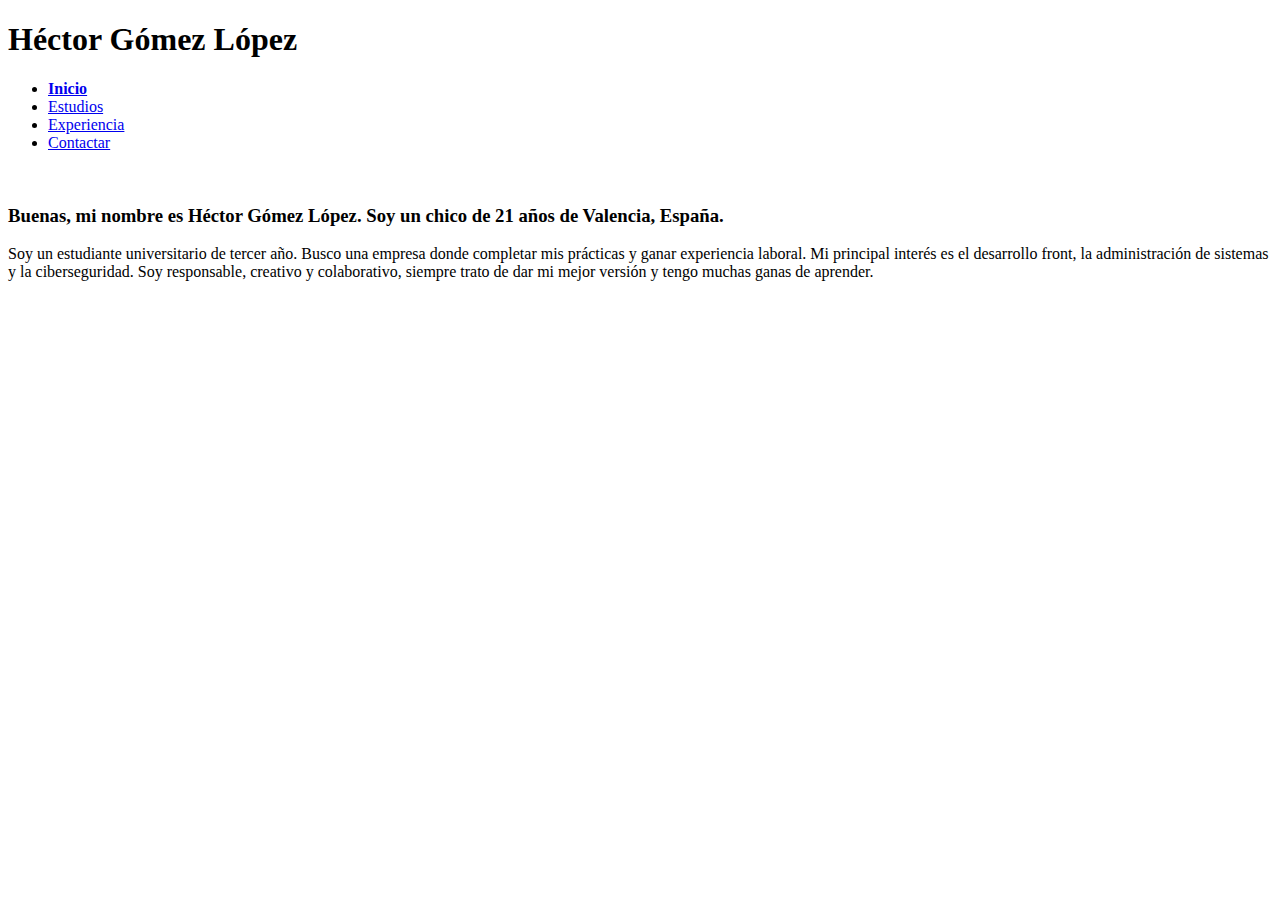
==== index.html @ 7a466128 "Cambio de Sobre Mi a Estudios" ====
<!DOCTYPE html> 
<html lang="en-es">
    <head>
        <meta charset="utf-8">
        <title>Héctor Gómez López</title>
        <link href="https://cdn.jsdelivr.net/npm/bootstrap@5.3.0/dist/css/bootstrap.min.css" rel="stylesheet" integrity="sha384-9ndCyUaIbzAi2FUVXJi0CjmCapSmO7SnpJef0486qhLnuZ2cdeRhO02iuK6FUUVM" crossorigin="anonymous">
    </head>
    <body>
        <header class="p-3 text-primary-emphasis bg-primary-subtle border border-primary-subtle rounded-3">
            <div>
                <h1>Héctor Gómez López</h1>
            </div> 
            <div>

                <nav class="navbar navbar-expand-lg bg-body-tertiary">
                    <div class="container-fluid">
                        <ul class="navbar-nav me-auto">
                            <li class="nav-item">
                                <a class="navbar-brand" href="/index.html"><b>Inicio</b></a>
                            </li>
                            <li class="nav-item">
                                <a class="navbar-brand" href="/estudios.html">Estudios</a>
                            </li>
                            <li class="nav-item">
                                <a class="navbar-brand" href="#">Experiencia</a>
                            </li>
                            <li class="nav-item">
                                <a class="navbar-brand" href="#">Contactar</a>
                            </li>
                    </div>
                </nav>   
            </div>    
        </header>  
            <div class="d-flex">
                <div>
                    <br/>
                    <h3>Buenas, mi nombre es Héctor Gómez López. Soy un chico de 21 años de Valencia, España.</h3>
                    <p>
                        Soy un estudiante universitario de tercer año. Busco una empresa donde completar mis prácticas y ganar experiencia laboral. Mi principal interés es el desarrollo front, la administración de sistemas y la ciberseguridad. Soy responsable, creativo y colaborativo, siempre trato de dar mi mejor versión y tengo muchas ganas de aprender.
                    </p>
                </div>
                <div>
                    <img href=""/>
                </div>
            </div>
    </body>
</html>
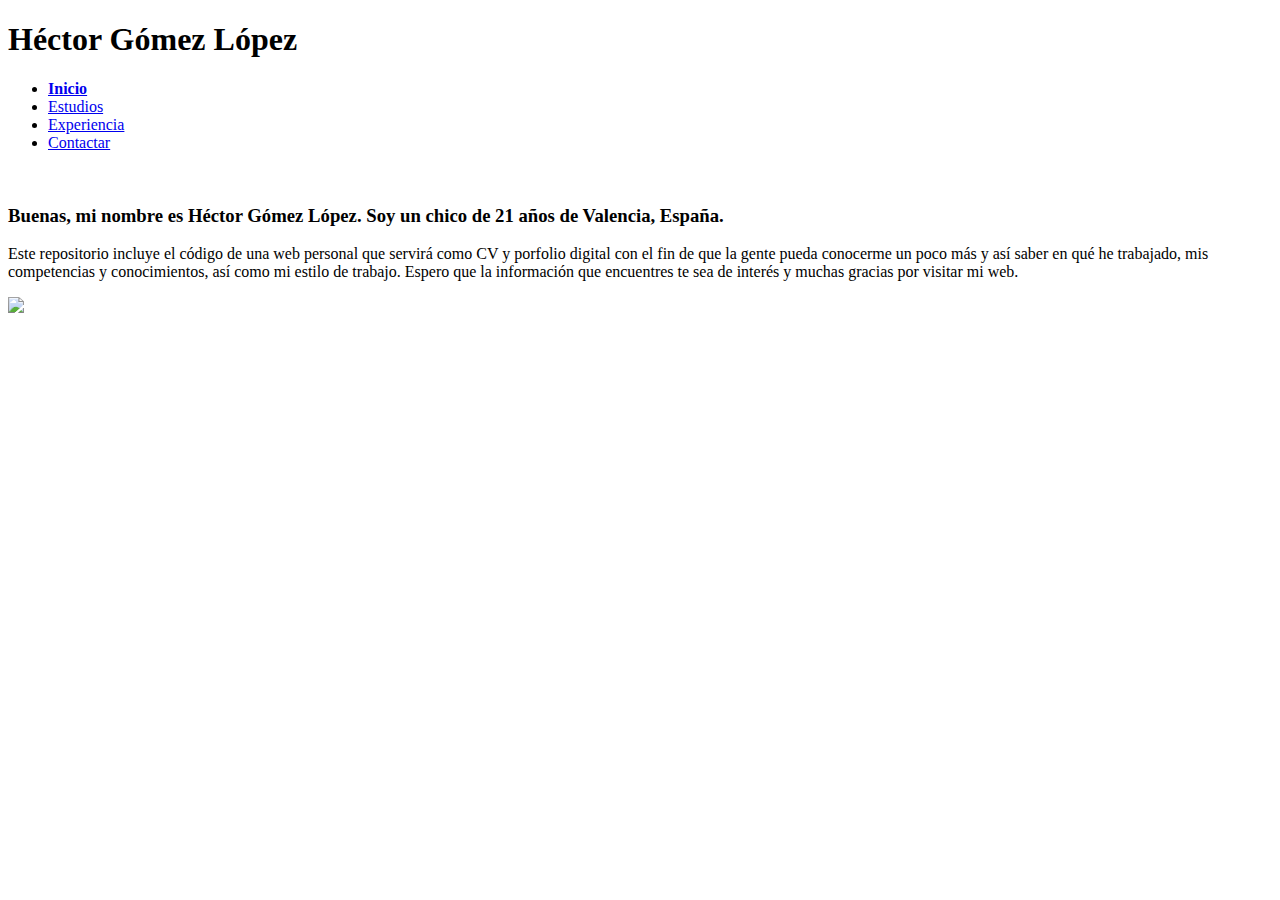
==== commit a96b7e9b: "Añadir imagen" ====
--- a/index.html
+++ b/index.html
@@ -19,7 +19,7 @@
                                 <a class="navbar-brand" href="/index.html"><b>Inicio</b></a>
                             </li>
                             <li class="nav-item">
-                                <a class="navbar-brand" href="/estudios.html">Estudios</a>
+                                <a class="navbar-brand" href="https://hgomlop.github.io/personal-web/estudios.html">Estudios</a>
                             </li>
                             <li class="nav-item">
                                 <a class="navbar-brand" href="#">Experiencia</a>
@@ -36,11 +36,12 @@
                     <br/>
                     <h3>Buenas, mi nombre es Héctor Gómez López. Soy un chico de 21 años de Valencia, España.</h3>
                     <p>
-                        Soy un estudiante universitario de tercer año. Busco una empresa donde completar mis prácticas y ganar experiencia laboral. Mi principal interés es el desarrollo front, la administración de sistemas y la ciberseguridad. Soy responsable, creativo y colaborativo, siempre trato de dar mi mejor versión y tengo muchas ganas de aprender.
+                        Este repositorio incluye el código de una web personal que servirá como CV y porfolio digital con el fin de que la gente pueda conocerme un poco más y así saber en qué he trabajado, mis competencias y conocimientos, así como mi estilo de trabajo.
+                        Espero que la información que encuentres te sea de interés y muchas gracias por visitar mi web.
                     </p>
                 </div>
                 <div>
-                    <img href=""/>
+                    <img src="https://ca-times.brightspotcdn.com/dims4/default/c3f4b96/2147483647/strip/true/crop/1970x1108+39+0/resize/1200x675!/quality/80/?url=https%3A%2F%2Fcalifornia-times-brightspot.s3.amazonaws.com%2F12%2Fa5%2F79e097ccf62312d18a025f22ce48%2Fhoyla-recuento-11-cosas-aman-gatos-top-001"/>
                 </div>
             </div>
     </body>
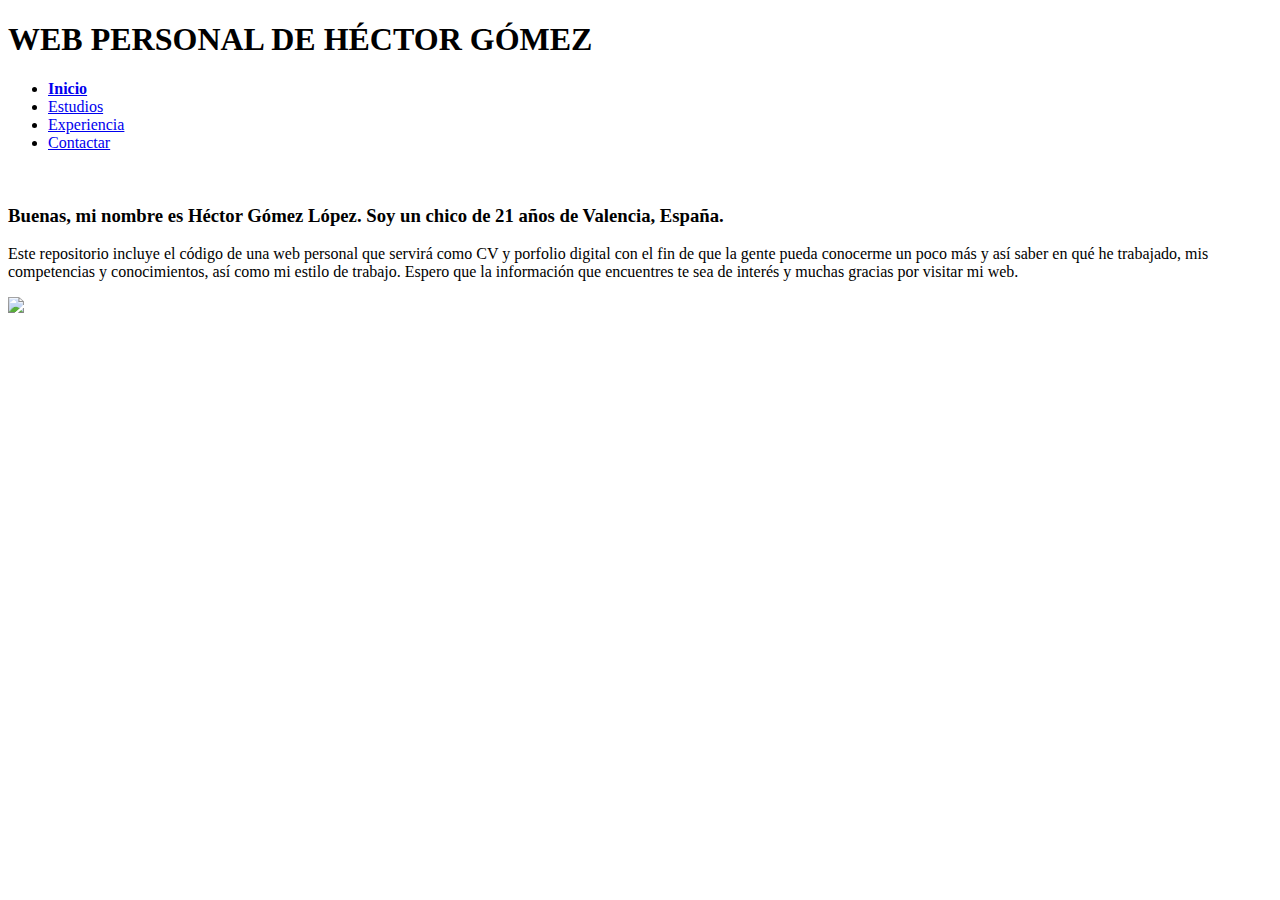
==== commit 2b324e38: "Update header" ====
--- a/index.html
+++ b/index.html
@@ -7,8 +7,8 @@
     </head>
     <body>
         <header class="p-3 text-primary-emphasis bg-primary-subtle border border-primary-subtle rounded-3">
-            <div>
-                <h1>Héctor Gómez López</h1>
+            <div class="text-center">
+                <h1>WEB PERSONAL DE HÉCTOR GÓMEZ</h1>
             </div> 
             <div>
 
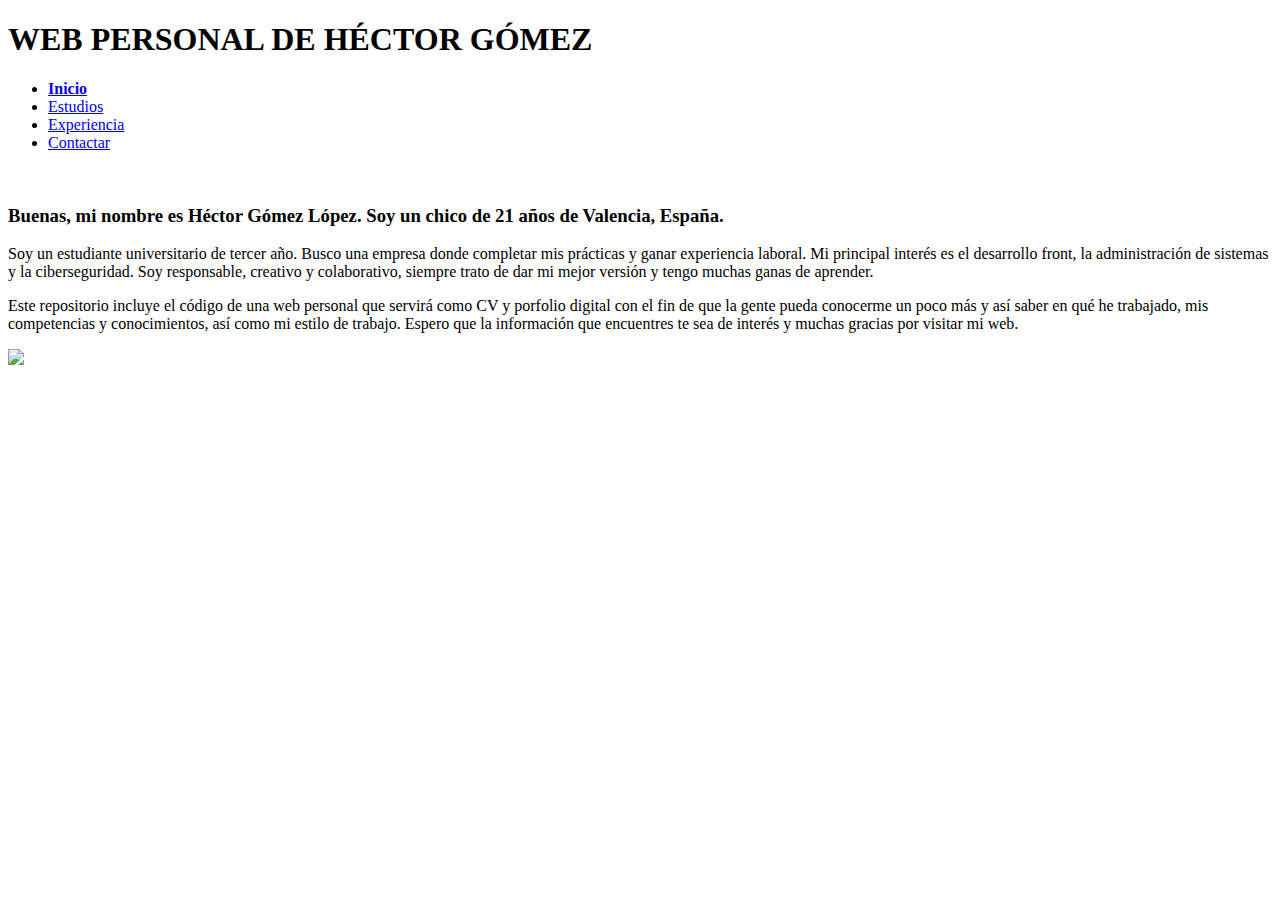
==== commit b78fafc0: "Update index" ====
--- a/index.html
+++ b/index.html
@@ -11,7 +11,6 @@
                 <h1>WEB PERSONAL DE HÉCTOR GÓMEZ</h1>
             </div> 
             <div>
-
                 <nav class="navbar navbar-expand-lg bg-body-tertiary">
                     <div class="container-fluid">
                         <ul class="navbar-nav me-auto">
@@ -34,11 +33,18 @@
             <div class="d-flex">
                 <div>
                     <br/>
-                    <h3>Buenas, mi nombre es Héctor Gómez López. Soy un chico de 21 años de Valencia, España.</h3>
-                    <p>
-                        Este repositorio incluye el código de una web personal que servirá como CV y porfolio digital con el fin de que la gente pueda conocerme un poco más y así saber en qué he trabajado, mis competencias y conocimientos, así como mi estilo de trabajo.
-                        Espero que la información que encuentres te sea de interés y muchas gracias por visitar mi web.
-                    </p>
+                    <div>
+                        <h3>Buenas, mi nombre es Héctor Gómez López. Soy un chico de 21 años de Valencia, España.</h3>
+                    </div>
+                    <div>
+                        <p>
+                            Soy un estudiante universitario de tercer año. Busco una empresa donde completar mis prácticas y ganar experiencia laboral. Mi principal interés es el desarrollo front, la administración de sistemas y la ciberseguridad. Soy responsable, creativo y colaborativo, siempre trato de dar mi mejor versión y tengo muchas ganas de aprender.
+                        </p>
+                        <p>
+                            Este repositorio incluye el código de una web personal que servirá como CV y porfolio digital con el fin de que la gente pueda conocerme un poco más y así saber en qué he trabajado, mis competencias y conocimientos, así como mi estilo de trabajo.
+                            Espero que la información que encuentres te sea de interés y muchas gracias por visitar mi web.
+                        </p>
+                    </div>
                 </div>
                 <div>
                     <img src="https://ca-times.brightspotcdn.com/dims4/default/c3f4b96/2147483647/strip/true/crop/1970x1108+39+0/resize/1200x675!/quality/80/?url=https%3A%2F%2Fcalifornia-times-brightspot.s3.amazonaws.com%2F12%2Fa5%2F79e097ccf62312d18a025f22ce48%2Fhoyla-recuento-11-cosas-aman-gatos-top-001"/>
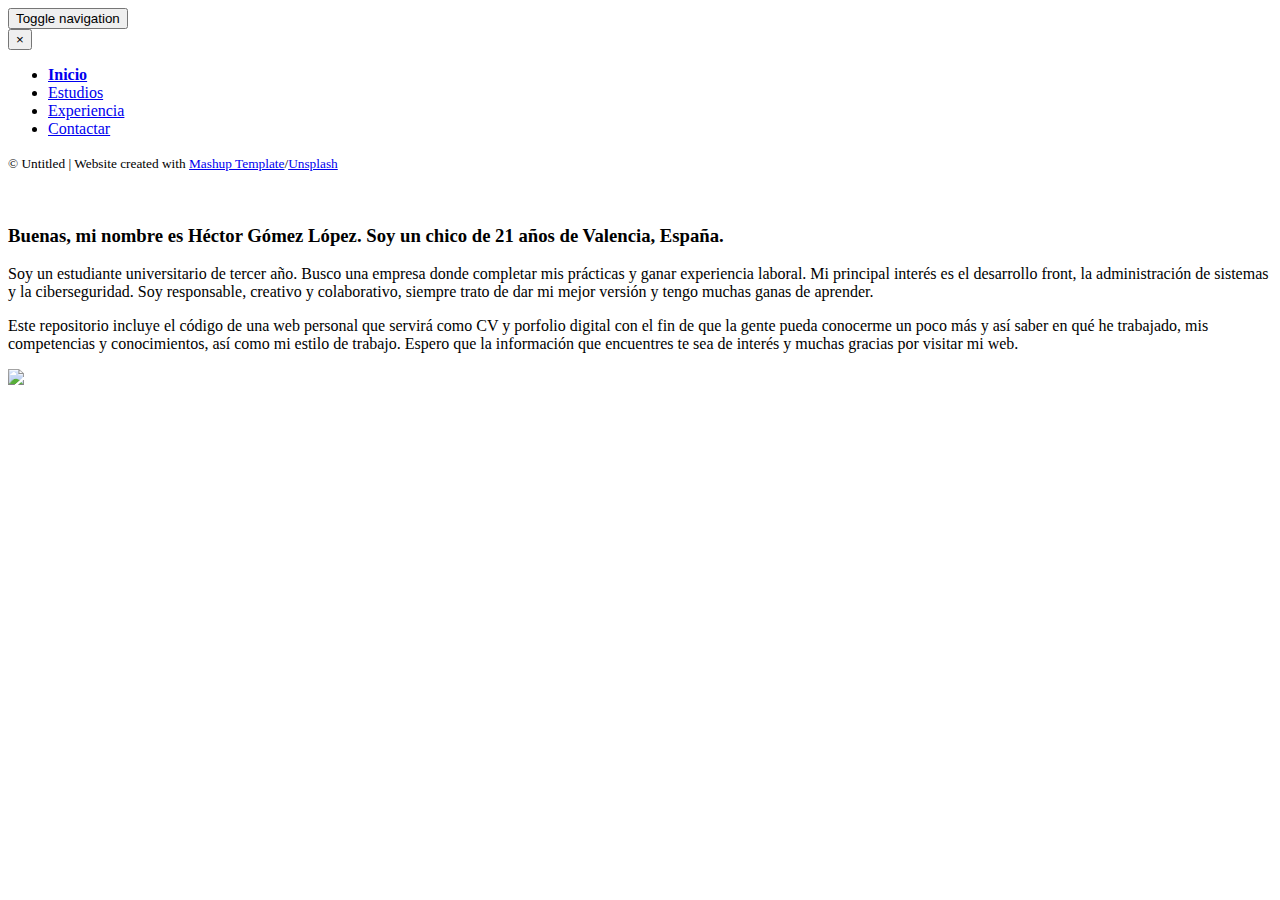
==== commit cefeeb80: "Pull del template" ====
--- a/index.html
+++ b/index.html
@@ -6,30 +6,58 @@
         <link href="https://cdn.jsdelivr.net/npm/bootstrap@5.3.0/dist/css/bootstrap.min.css" rel="stylesheet" integrity="sha384-9ndCyUaIbzAi2FUVXJi0CjmCapSmO7SnpJef0486qhLnuZ2cdeRhO02iuK6FUUVM" crossorigin="anonymous">
     </head>
     <body>
-        <header class="p-3 text-primary-emphasis bg-primary-subtle border border-primary-subtle rounded-3">
-            <div class="text-center">
-                <h1>WEB PERSONAL DE HÉCTOR GÓMEZ</h1>
-            </div> 
-            <div>
-                <nav class="navbar navbar-expand-lg bg-body-tertiary">
-                    <div class="container-fluid">
-                        <ul class="navbar-nav me-auto">
-                            <li class="nav-item">
-                                <a class="navbar-brand" href="/index.html"><b>Inicio</b></a>
-                            </li>
-                            <li class="nav-item">
-                                <a class="navbar-brand" href="https://hgomlop.github.io/personal-web/estudios.html">Estudios</a>
-                            </li>
-                            <li class="nav-item">
-                                <a class="navbar-brand" href="#">Experiencia</a>
-                            </li>
-                            <li class="nav-item">
-                                <a class="navbar-brand" href="#">Contactar</a>
-                            </li>
-                    </div>
-                </nav>   
-            </div>    
-        </header>  
+        <header>
+            <nav class="navbar navbar-fixed-top navbar-default">
+              <div class="container">
+                  <button type="button" class="navbar-toggle">
+                    <span class="sr-only">Toggle navigation</span>
+                    <span class="icon-bar"></span>
+                    <span class="icon-bar"></span>
+                    <span class="icon-bar"></span>
+                  </button>
+                  
+                <nav class="navbar-fullscreen" id="navbar-middle">
+                    <button type="button" class="close" aria-label="Close"><span aria-hidden="true">&times;</span></button>
+                    <ul class="navbar-nav me-auto">
+                        <li class="nav-item">
+                            <a class="navbar-brand" href="/index.html"><b>Inicio</b></a>
+                        </li>
+                        <li class="nav-item">
+                            <a class="navbar-brand" href="https://hgomlop.github.io/personal-web/estudios.html">Estudios</a>
+                        </li>
+                        <li class="nav-item">
+                            <a class="navbar-brand" href="/experiencia.html">Experiencia</a>
+                        </li>
+                        <li class="nav-item">
+                            <a class="navbar-brand" href="/contacto.html">Contactar</a>
+                        </li>
+                    </ul>
+                  <div class="footer-container">
+                     
+                    <p><small>© Untitled | Website created with <a href="http://www.mashup-template.com/" title="Create website with free html template">Mashup Template</a>/<a href="https://www.unsplash.com/" title="Beautiful Free Images">Unsplash</a></small></p>
+                    <p class="footer-share-icons">
+                        <a href="https://www.twitter.com" class="fa-icon" title="">
+                            <i class="fa fa-twitter" aria-hidden="true"></i>
+                        </a>
+                        <a href="https://www.linkedin.com" class="fa-icon" title="">
+                            <i class="fa fa-instagram" aria-hidden="true"></i>
+                        </a>
+                        <a href="https://www.behance.com" class="fa-icon" title="">
+                            <i class="fa fa-behance" aria-hidden="true"></i>
+                        </a>
+                        <a href="https://www.vimeo.com" class="fa-icon" title="">
+                            <i class="fa fa-vimeo" aria-hidden="true"></i>
+                        </a>
+                    </p>
+                                 
+                  </div>
+          
+          
+                </nav> 
+              
+              </div>
+            </nav>
+          </header>
             <div class="d-flex">
                 <div>
                     <br/>
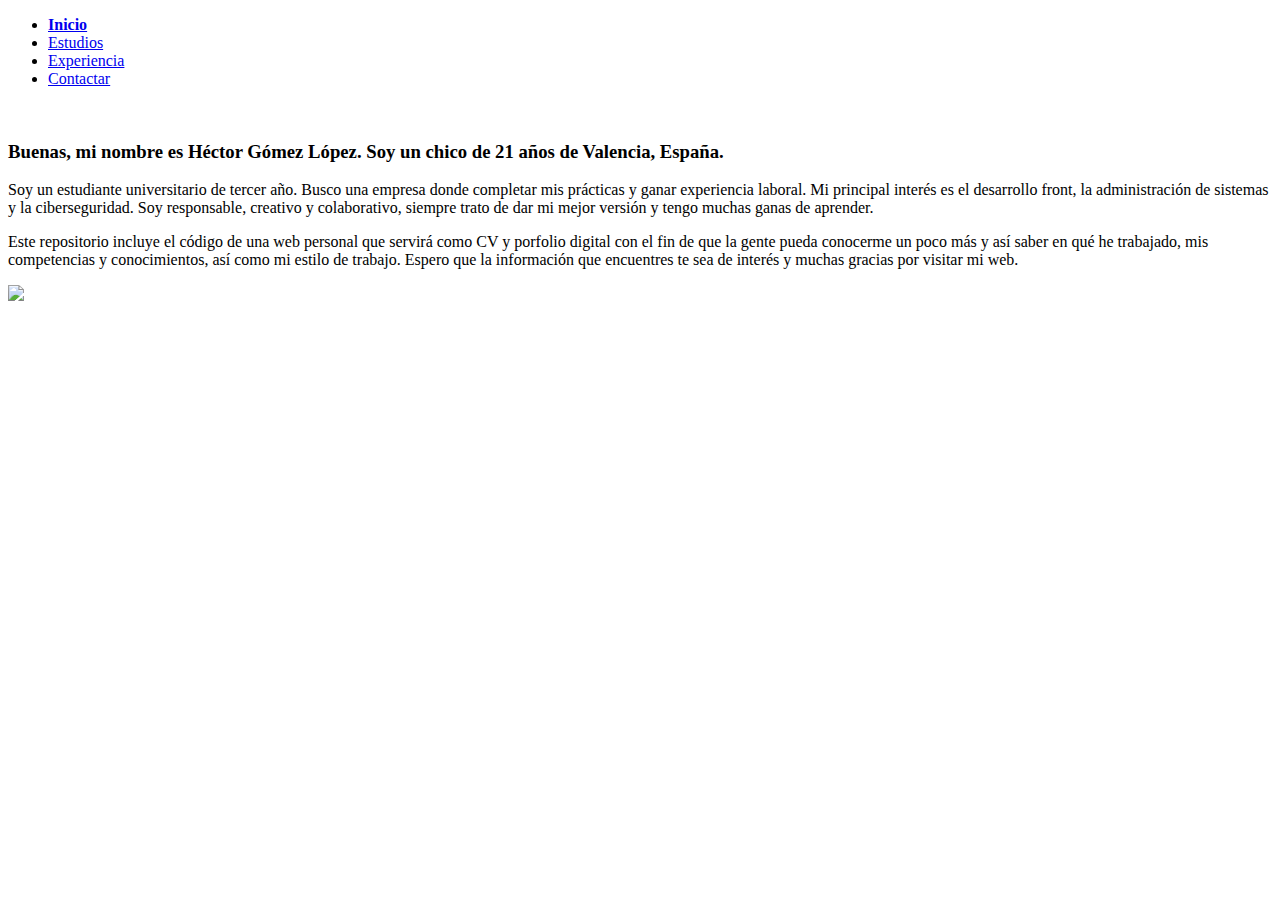
==== commit 2315d435: "Volviendo a poner todo como antes" ====
--- a/index.html
+++ b/index.html
@@ -7,17 +7,10 @@
     </head>
     <body>
         <header>
-            <nav class="navbar navbar-fixed-top navbar-default">
-              <div class="container">
-                  <button type="button" class="navbar-toggle">
-                    <span class="sr-only">Toggle navigation</span>
-                    <span class="icon-bar"></span>
-                    <span class="icon-bar"></span>
-                    <span class="icon-bar"></span>
-                  </button>
-                  
+            <nav class="navbar navbar-expand-lg bg-body-tertiary">
+                <div class="container-fluid">
+                <div class="collapse navbar-collapse" id="navbarSupportedContent">   
                 <nav class="navbar-fullscreen" id="navbar-middle">
-                    <button type="button" class="close" aria-label="Close"><span aria-hidden="true">&times;</span></button>
                     <ul class="navbar-nav me-auto">
                         <li class="nav-item">
                             <a class="navbar-brand" href="/index.html"><b>Inicio</b></a>
@@ -32,31 +25,6 @@
                             <a class="navbar-brand" href="/contacto.html">Contactar</a>
                         </li>
                     </ul>
-                  <div class="footer-container">
-                     
-                    <p><small>© Untitled | Website created with <a href="http://www.mashup-template.com/" title="Create website with free html template">Mashup Template</a>/<a href="https://www.unsplash.com/" title="Beautiful Free Images">Unsplash</a></small></p>
-                    <p class="footer-share-icons">
-                        <a href="https://www.twitter.com" class="fa-icon" title="">
-                            <i class="fa fa-twitter" aria-hidden="true"></i>
-                        </a>
-                        <a href="https://www.linkedin.com" class="fa-icon" title="">
-                            <i class="fa fa-instagram" aria-hidden="true"></i>
-                        </a>
-                        <a href="https://www.behance.com" class="fa-icon" title="">
-                            <i class="fa fa-behance" aria-hidden="true"></i>
-                        </a>
-                        <a href="https://www.vimeo.com" class="fa-icon" title="">
-                            <i class="fa fa-vimeo" aria-hidden="true"></i>
-                        </a>
-                    </p>
-                                 
-                  </div>
-          
-          
-                </nav> 
-              
-              </div>
-            </nav>
           </header>
             <div class="d-flex">
                 <div>
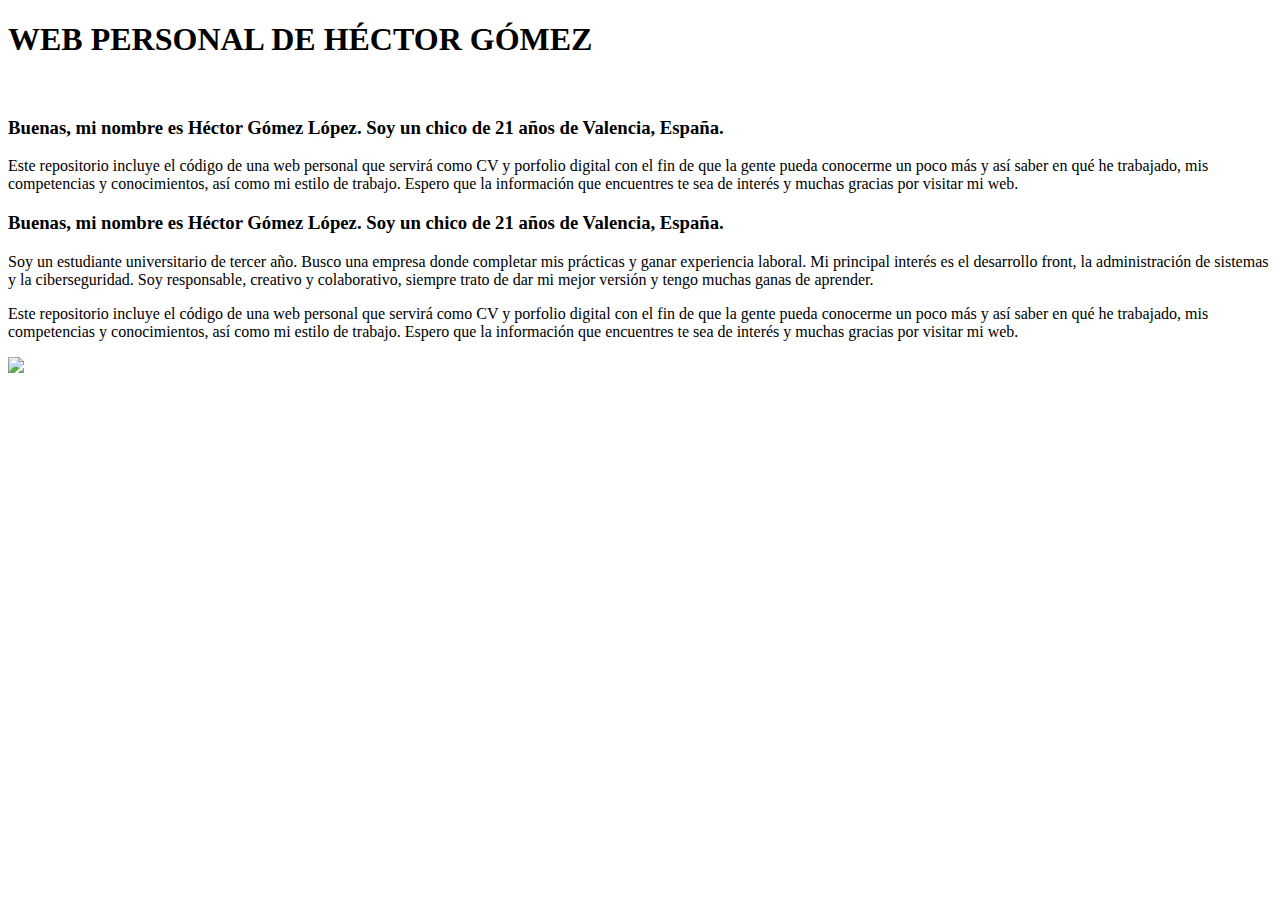
==== commit fb4d1802: "Volviendo a poner todo como antes" ====
--- a/index.html
+++ b/index.html
@@ -6,29 +6,19 @@
         <link href="https://cdn.jsdelivr.net/npm/bootstrap@5.3.0/dist/css/bootstrap.min.css" rel="stylesheet" integrity="sha384-9ndCyUaIbzAi2FUVXJi0CjmCapSmO7SnpJef0486qhLnuZ2cdeRhO02iuK6FUUVM" crossorigin="anonymous">
     </head>
     <body>
-        <header>
-            <nav class="navbar navbar-expand-lg bg-body-tertiary">
-                <div class="container-fluid">
-                <div class="collapse navbar-collapse" id="navbarSupportedContent">   
-                <nav class="navbar-fullscreen" id="navbar-middle">
-                    <ul class="navbar-nav me-auto">
-                        <li class="nav-item">
-                            <a class="navbar-brand" href="/index.html"><b>Inicio</b></a>
-                        </li>
-                        <li class="nav-item">
-                            <a class="navbar-brand" href="https://hgomlop.github.io/personal-web/estudios.html">Estudios</a>
-                        </li>
-                        <li class="nav-item">
-                            <a class="navbar-brand" href="/experiencia.html">Experiencia</a>
-                        </li>
-                        <li class="nav-item">
-                            <a class="navbar-brand" href="/contacto.html">Contactar</a>
-                        </li>
-                    </ul>
-          </header>
-            <div class="d-flex">
+        <header class="p-3 text-primary-emphasis bg-primary-subtle border border-primary-subtle rounded-3">
+            <div class="text-center">
+                <h1>WEB PERSONAL DE HÉCTOR GÓMEZ</h1>
+            </div>
+        </header> 
+            <div class="d-flex mx-2 my-2">
                 <div>
                     <br/>
+                    <h3>Buenas, mi nombre es Héctor Gómez López. Soy un chico de 21 años de Valencia, España.</h3>
+                    <p>
+                        Este repositorio incluye el código de una web personal que servirá como CV y porfolio digital con el fin de que la gente pueda conocerme un poco más y así saber en qué he trabajado, mis competencias y conocimientos, así como mi estilo de trabajo.
+                        Espero que la información que encuentres te sea de interés y muchas gracias por visitar mi web.
+                    </p>
                     <div>
                         <h3>Buenas, mi nombre es Héctor Gómez López. Soy un chico de 21 años de Valencia, España.</h3>
                     </div>
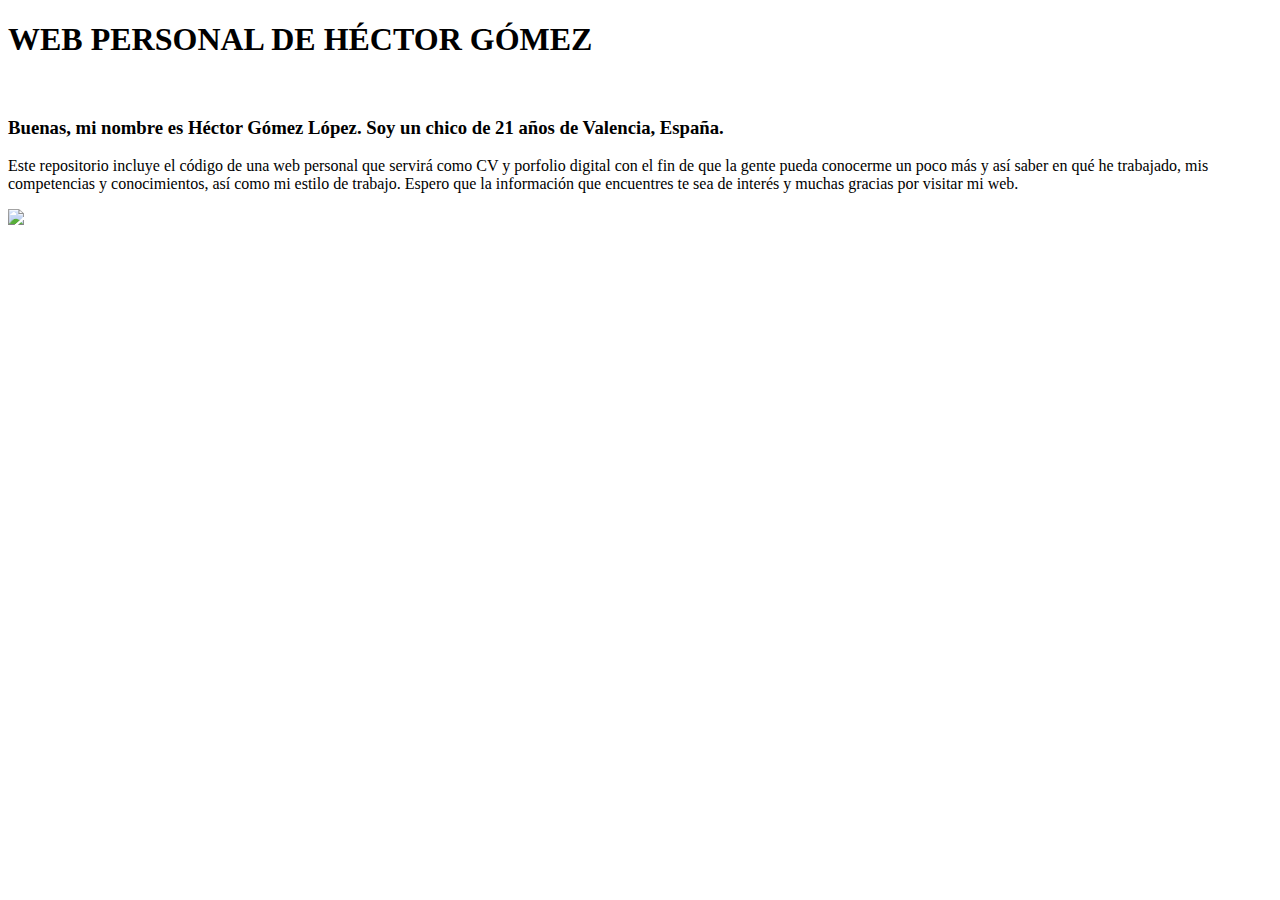
==== commit 56df6209: "Corrigiendo doble texto" ====
--- a/index.html
+++ b/index.html
@@ -19,18 +19,6 @@
                         Este repositorio incluye el código de una web personal que servirá como CV y porfolio digital con el fin de que la gente pueda conocerme un poco más y así saber en qué he trabajado, mis competencias y conocimientos, así como mi estilo de trabajo.
                         Espero que la información que encuentres te sea de interés y muchas gracias por visitar mi web.
                     </p>
-                    <div>
-                        <h3>Buenas, mi nombre es Héctor Gómez López. Soy un chico de 21 años de Valencia, España.</h3>
-                    </div>
-                    <div>
-                        <p>
-                            Soy un estudiante universitario de tercer año. Busco una empresa donde completar mis prácticas y ganar experiencia laboral. Mi principal interés es el desarrollo front, la administración de sistemas y la ciberseguridad. Soy responsable, creativo y colaborativo, siempre trato de dar mi mejor versión y tengo muchas ganas de aprender.
-                        </p>
-                        <p>
-                            Este repositorio incluye el código de una web personal que servirá como CV y porfolio digital con el fin de que la gente pueda conocerme un poco más y así saber en qué he trabajado, mis competencias y conocimientos, así como mi estilo de trabajo.
-                            Espero que la información que encuentres te sea de interés y muchas gracias por visitar mi web.
-                        </p>
-                    </div>
                 </div>
                 <div>
                     <img src="https://ca-times.brightspotcdn.com/dims4/default/c3f4b96/2147483647/strip/true/crop/1970x1108+39+0/resize/1200x675!/quality/80/?url=https%3A%2F%2Fcalifornia-times-brightspot.s3.amazonaws.com%2F12%2Fa5%2F79e097ccf62312d18a025f22ce48%2Fhoyla-recuento-11-cosas-aman-gatos-top-001"/>
